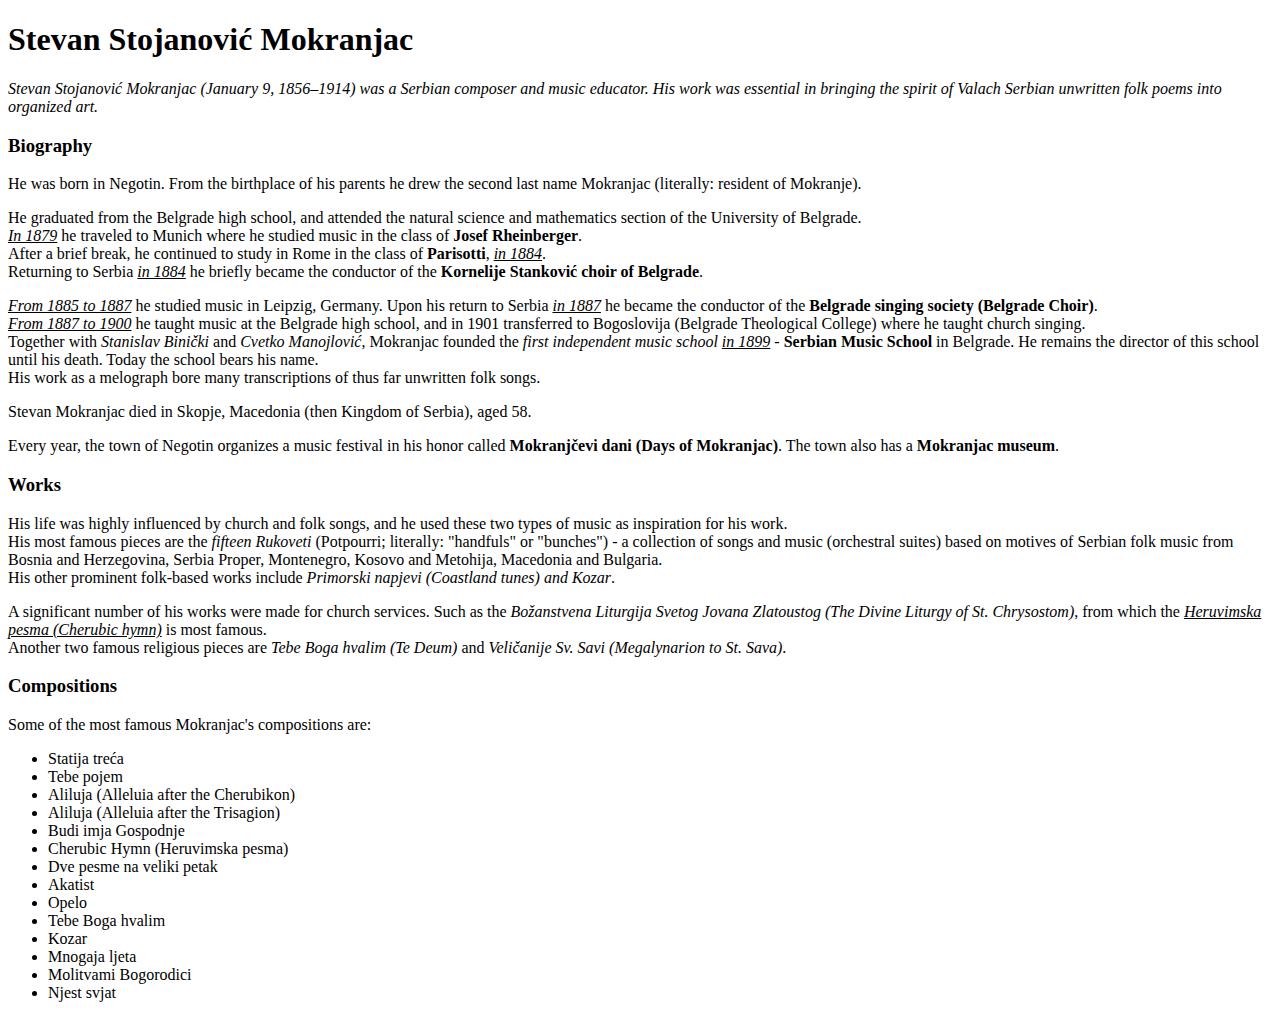
==== HTML_CSS/A1.html @ d7390ca9 "Folder pentru cursul nou HTML&CSS" ====
<!DOCTYPE html>
<html>
    <head>
        <title>Stevan Stojanović Mokranjac</title>
        <meta charset="UTF-8">
        <meta name="author" content="Alexandru Paduraru">
    </head>
    <body>
        <h1>Stevan Stojanović Mokranjac</h1>
        <p><em>Stevan Stojanović Mokranjac (January 9, 1856–1914) was a Serbian composer and music educator. 
        His work was essential in bringing the spirit of Valach Serbian unwritten folk poems into organized art. </em></p>
        
        <h3>Biography</h3>
        <p>He was born in Negotin. From the birthplace of his parents he drew the second last name Mokranjac 
            (literally: resident of Mokranje).
        </p>
        <p>He graduated from the Belgrade high school, and attended the natural science and mathematics section of the University of Belgrade.<br> 
            <u><i>In 1879</i></u> he traveled to Munich where he studied music in the class of <b>Josef Rheinberger</b>. <br>
            After a brief break, he continued to study in Rome in the class of <b>Parisotti</b>, <u><i>in 1884</i></u>. <br>
            Returning to Serbia <u><i>in 1884</i></u> he briefly became the conductor of the <b>Kornelije Stanković choir of Belgrade</b>.
        </p>
        <p><u><i>From 1885 to 1887</i></u> he studied music in Leipzig, Germany. 
            Upon his return to Serbia <u><i>in 1887</i></u> he became the conductor of the <b>Belgrade singing society (Belgrade Choir)</b>. <br>
            <u><i>From 1887 to 1900</i></u> he taught music at the Belgrade high school, and in 1901 transferred to Bogoslovija 
            (Belgrade Theological College) where he taught church singing. <br>
            Together with <i>Stanislav Binički</i> and <i>Cvetko Manojlović</i>, Mokranjac founded the <em>first independent music 
            school </em> <u><i>in 1899</i></u> - <b>Serbian Music School</b> in Belgrade. He remains the director of this school until his death. 
            Today the school bears his name. <br>
            His work as a melograph bore many transcriptions of thus far unwritten folk songs.
        </p>
        <p>
            Stevan Mokranjac died in Skopje, Macedonia (then Kingdom of Serbia), aged 58.
        </p>
        <p>
            Every year, the town of Negotin organizes a music festival in his honor called <strong>Mokranjčevi dani (Days of Mokranjac)</strong>. 
            The town also has a <strong>Mokranjac museum</strong>.
        </p>

        <h3>Works</h3>

        <p>
            His life was highly influenced by church and folk songs, and he used these two types of music as inspiration for his work. <br>
            His most famous pieces are the <i>fifteen Rukoveti</i> (Potpourri; literally: "handfuls" or "bunches") - a collection of songs 
            and music (orchestral suites) based on motives of Serbian folk music from Bosnia and Herzegovina, 
            Serbia Proper, Montenegro, Kosovo and Metohija, Macedonia and Bulgaria. <br>
            His other prominent folk-based works include <i>Primorski napjevi (Coastland tunes) and Kozar</i>.
        </p>
        <p>
            A significant number of his works were made for church services. 
            Such as the <i>Božanstvena Liturgija Svetog Jovana Zlatoustog (The Divine Liturgy of St. Chrysostom)</i>, 
            from which the <u><i>Heruvimska pesma (Cherubic hymn)</i></u> is most famous. <br>
            Another two famous religious pieces are <i>Tebe Boga hvalim (Te Deum)</i> and <i>Veličanije Sv. Savi (Megalynarion to St. Sava)</i>.
        </p>

        <h3>Compositions</h3>
        <p>Some of the most famous Mokranjac's compositions are:</p>
        <ul>
            <li>Statija treća</li>
            <li>Tebe pojem</li>
            <li>Aliluja (Alleluia after the Cherubikon)</li>
            <li>Aliluja (Alleluia after the Trisagion)</li>
            <li>Budi imja Gospodnje</li>
            <li>Cherubic Hymn (Heruvimska pesma)</li>
            <li>Dve pesme na veliki petak</li>
            <li>Akatist</li>
            <li>Opelo</li>
            <li>Tebe Boga hvalim</li>
            <li>Kozar</li>
            <li>Mnogaja ljeta</li>
            <li>Molitvami Bogorodici</li>
            <li>Njest svjat</li>
        </ul>
    </body>
</html>
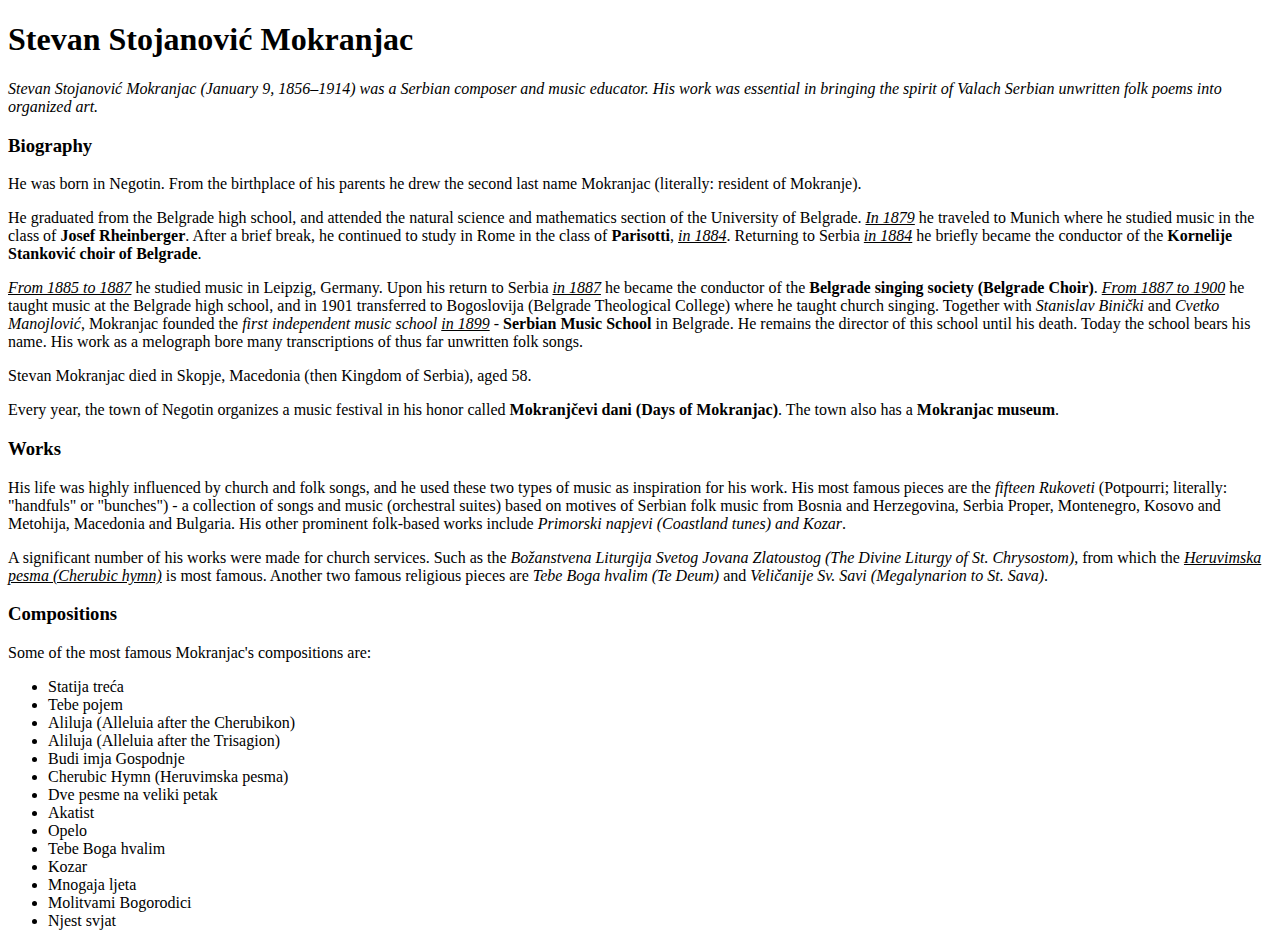
==== commit 1118e690: "Eliminare taguri <br> din pagina" ====
--- a/HTML_CSS/A1.html
+++ b/HTML_CSS/A1.html
@@ -14,18 +14,18 @@
         <p>He was born in Negotin. From the birthplace of his parents he drew the second last name Mokranjac 
             (literally: resident of Mokranje).
         </p>
-        <p>He graduated from the Belgrade high school, and attended the natural science and mathematics section of the University of Belgrade.<br> 
-            <u><i>In 1879</i></u> he traveled to Munich where he studied music in the class of <b>Josef Rheinberger</b>. <br>
-            After a brief break, he continued to study in Rome in the class of <b>Parisotti</b>, <u><i>in 1884</i></u>. <br>
+        <p>He graduated from the Belgrade high school, and attended the natural science and mathematics section of the University of Belgrade. 
+            <u><i>In 1879</i></u> he traveled to Munich where he studied music in the class of <b>Josef Rheinberger</b>. 
+            After a brief break, he continued to study in Rome in the class of <b>Parisotti</b>, <u><i>in 1884</i></u>. 
             Returning to Serbia <u><i>in 1884</i></u> he briefly became the conductor of the <b>Kornelije Stanković choir of Belgrade</b>.
         </p>
         <p><u><i>From 1885 to 1887</i></u> he studied music in Leipzig, Germany. 
-            Upon his return to Serbia <u><i>in 1887</i></u> he became the conductor of the <b>Belgrade singing society (Belgrade Choir)</b>. <br>
+            Upon his return to Serbia <u><i>in 1887</i></u> he became the conductor of the <b>Belgrade singing society (Belgrade Choir)</b>. 
             <u><i>From 1887 to 1900</i></u> he taught music at the Belgrade high school, and in 1901 transferred to Bogoslovija 
-            (Belgrade Theological College) where he taught church singing. <br>
+            (Belgrade Theological College) where he taught church singing. 
             Together with <i>Stanislav Binički</i> and <i>Cvetko Manojlović</i>, Mokranjac founded the <em>first independent music 
             school </em> <u><i>in 1899</i></u> - <b>Serbian Music School</b> in Belgrade. He remains the director of this school until his death. 
-            Today the school bears his name. <br>
+            Today the school bears his name. 
             His work as a melograph bore many transcriptions of thus far unwritten folk songs.
         </p>
         <p>
@@ -39,16 +39,16 @@
         <h3>Works</h3>
 
         <p>
-            His life was highly influenced by church and folk songs, and he used these two types of music as inspiration for his work. <br>
+            His life was highly influenced by church and folk songs, and he used these two types of music as inspiration for his work. 
             His most famous pieces are the <i>fifteen Rukoveti</i> (Potpourri; literally: "handfuls" or "bunches") - a collection of songs 
             and music (orchestral suites) based on motives of Serbian folk music from Bosnia and Herzegovina, 
-            Serbia Proper, Montenegro, Kosovo and Metohija, Macedonia and Bulgaria. <br>
+            Serbia Proper, Montenegro, Kosovo and Metohija, Macedonia and Bulgaria. 
             His other prominent folk-based works include <i>Primorski napjevi (Coastland tunes) and Kozar</i>.
         </p>
         <p>
             A significant number of his works were made for church services. 
             Such as the <i>Božanstvena Liturgija Svetog Jovana Zlatoustog (The Divine Liturgy of St. Chrysostom)</i>, 
-            from which the <u><i>Heruvimska pesma (Cherubic hymn)</i></u> is most famous. <br>
+            from which the <u><i>Heruvimska pesma (Cherubic hymn)</i></u> is most famous. 
             Another two famous religious pieces are <i>Tebe Boga hvalim (Te Deum)</i> and <i>Veličanije Sv. Savi (Megalynarion to St. Sava)</i>.
         </p>
 
